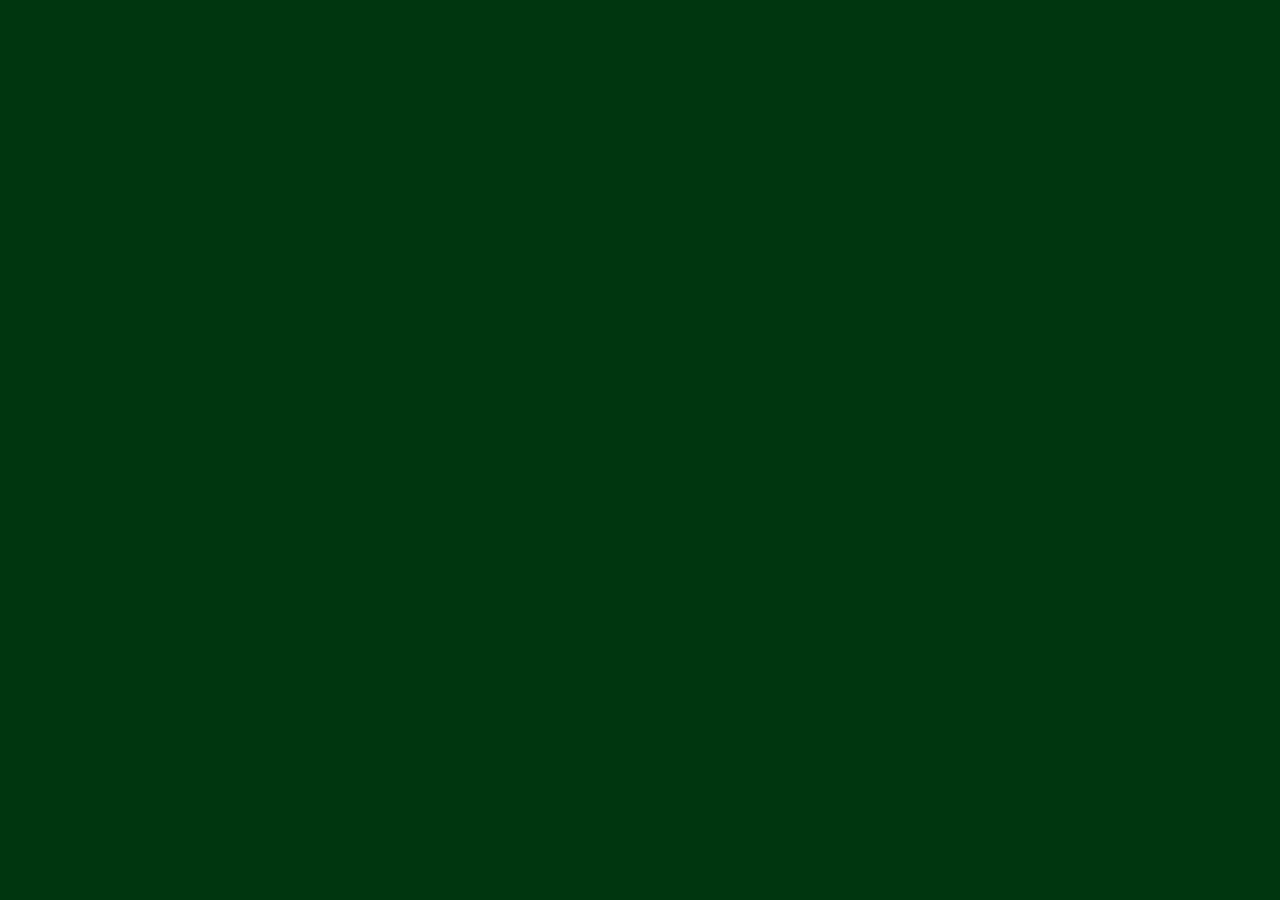
==== high-score-page.html @ fc7a32cc "Made high-score-page.html. Linked jquery,bootstarp and style.css to it. Also Linked my submit initia" ====
<!DOCTYPE html>
<html lang="en">
<head>
    <meta charset="UTF-8">
    <meta name="viewport" content="width=device-width, initial-scale=1.0">
    <meta http-equiv="X-UA-Compatible" content="ie=edge">
    <link rel="stylesheet" href="https://stackpath.bootstrapcdn.com/bootstrap/4.4.1/css/bootstrap.min.css"
    integrity="sha384-Vkoo8x4CGsO3+Hhxv8T/Q5PaXtkKtu6ug5TOeNV6gBiFeWPGFN9MuhOf23Q9Ifjh" crossorigin="anonymous">
<link rel="stylesheet" href="style.css">
<script src="https://ajax.googleapis.com/ajax/libs/jquery/3.4.1/jquery.min.js"></script>
    <title>High Score Page</title>
</head>
<body>
    
</body>
</html>
---- style.css ----
body{
    background-image: url("https://www.transparenttextures.com/patterns/green-cup.png");
    background-color: #00360e;

}

hr.hr-quiz-bar {
    border: 1px solid white;
    border-radius: 1px;
}

span.span-quiz{
    width: 50px;
}
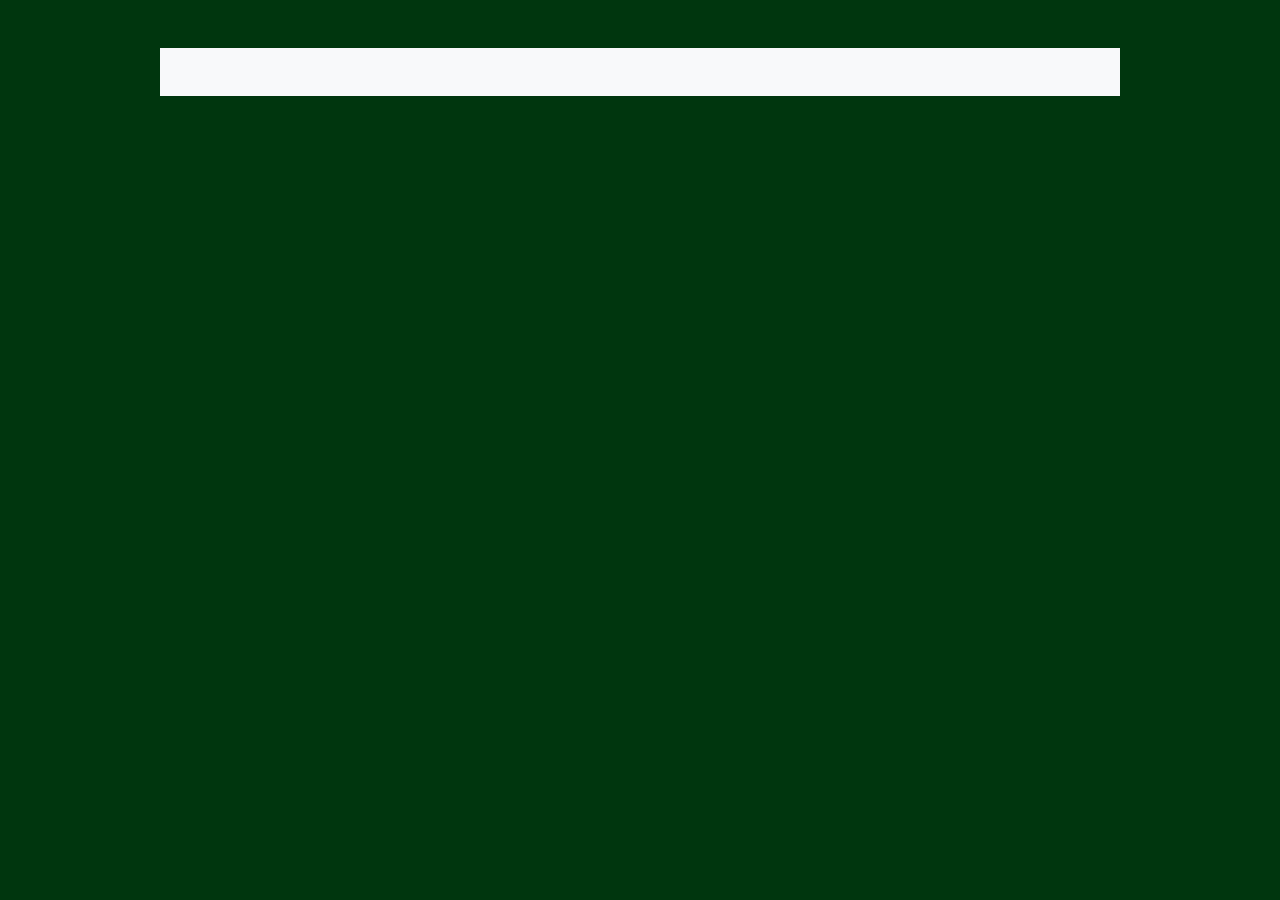
==== commit 1f2e2b3e: "updated some elements with id tags" ====
--- a/high-score-page.html
+++ b/high-score-page.html
@@ -11,6 +11,21 @@
     <title>High Score Page</title>
 </head>
 <body>
+
+    <div class="mt-5 mx-auto pt-5 w-75 h-75 bg-light ">
+        <ol>
+
+            
+        </ol>
+
+
+
+    </div>
+
+
+
     
+        <script src="questions.js"></script>
+        <script src="script.js"></script>
 </body>
 </html>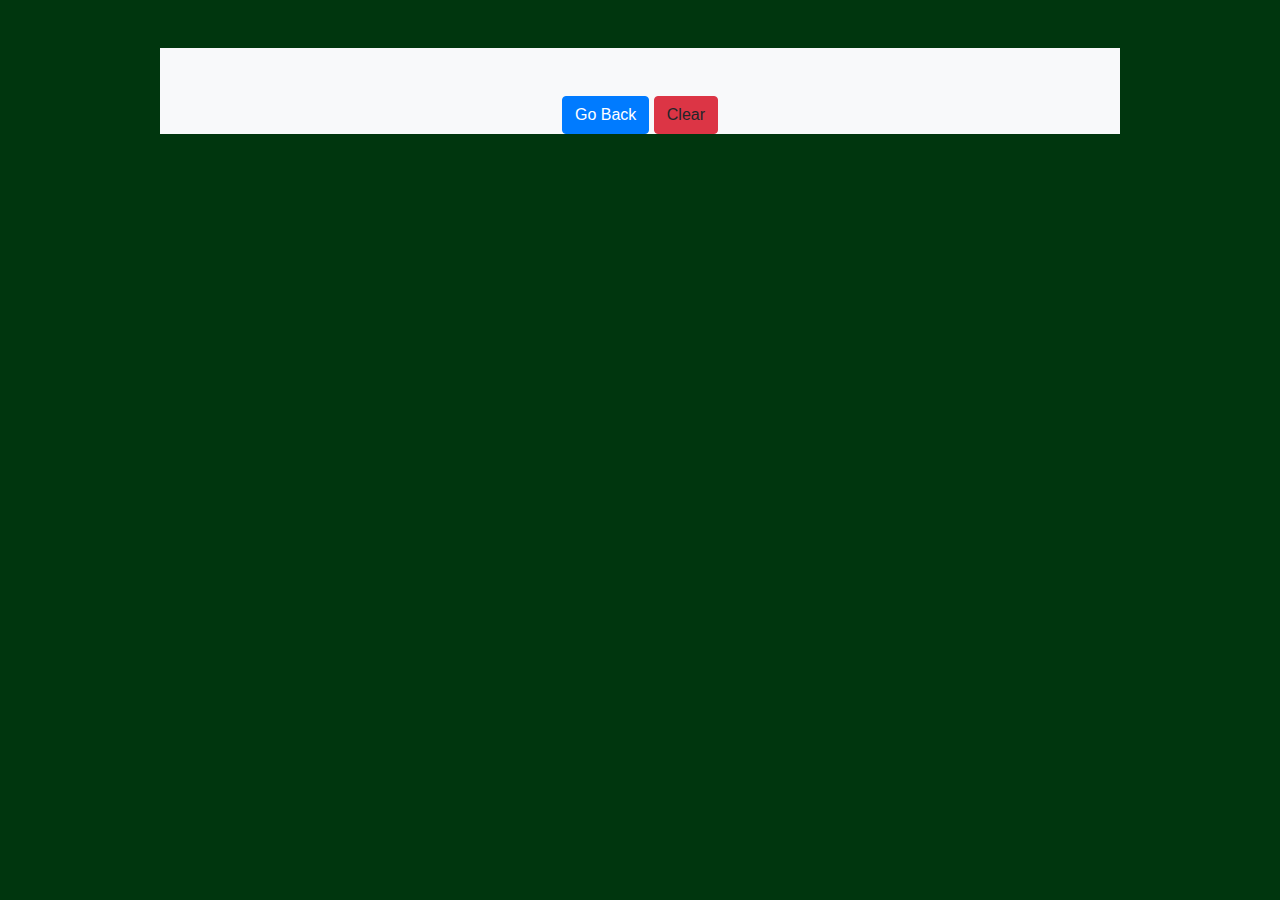
==== commit 6c84899d: "added to hmtl elements to the submit screen" ====
--- a/high-score-page.html
+++ b/high-score-page.html
@@ -1,22 +1,28 @@
 <!DOCTYPE html>
 <html lang="en">
+
 <head>
     <meta charset="UTF-8">
     <meta name="viewport" content="width=device-width, initial-scale=1.0">
     <meta http-equiv="X-UA-Compatible" content="ie=edge">
     <link rel="stylesheet" href="https://stackpath.bootstrapcdn.com/bootstrap/4.4.1/css/bootstrap.min.css"
-    integrity="sha384-Vkoo8x4CGsO3+Hhxv8T/Q5PaXtkKtu6ug5TOeNV6gBiFeWPGFN9MuhOf23Q9Ifjh" crossorigin="anonymous">
-<link rel="stylesheet" href="style.css">
-<script src="https://ajax.googleapis.com/ajax/libs/jquery/3.4.1/jquery.min.js"></script>
+        integrity="sha384-Vkoo8x4CGsO3+Hhxv8T/Q5PaXtkKtu6ug5TOeNV6gBiFeWPGFN9MuhOf23Q9Ifjh" crossorigin="anonymous">
+    <link rel="stylesheet" href="style.css">
+    <script src="https://ajax.googleapis.com/ajax/libs/jquery/3.4.1/jquery.min.js"></script>
     <title>High Score Page</title>
 </head>
+
 <body>
 
     <div class="mt-5 mx-auto pt-5 w-75 h-75 bg-light ">
-        <ol>
+        <ul class="list-group" id="high-score-rankings">
+            
+        </ul>
 
-            
-        </ol>
+            <div class=" mx-auto text-center">
+                <a href="index.html" type="button" class="btn btn-primary mx-auto text-center">Go Back</a>
+                <a type="button" class="btn btn-danger mx-auto text-center" id="clear-storage">Clear</a>
+            </div>
 
 
 
@@ -24,8 +30,9 @@
 
 
 
-    
-        <script src="questions.js"></script>
-        <script src="script.js"></script>
+
+    <script src="questions.js"></script>
+    <script src="script.js"></script>
 </body>
+
 </html>